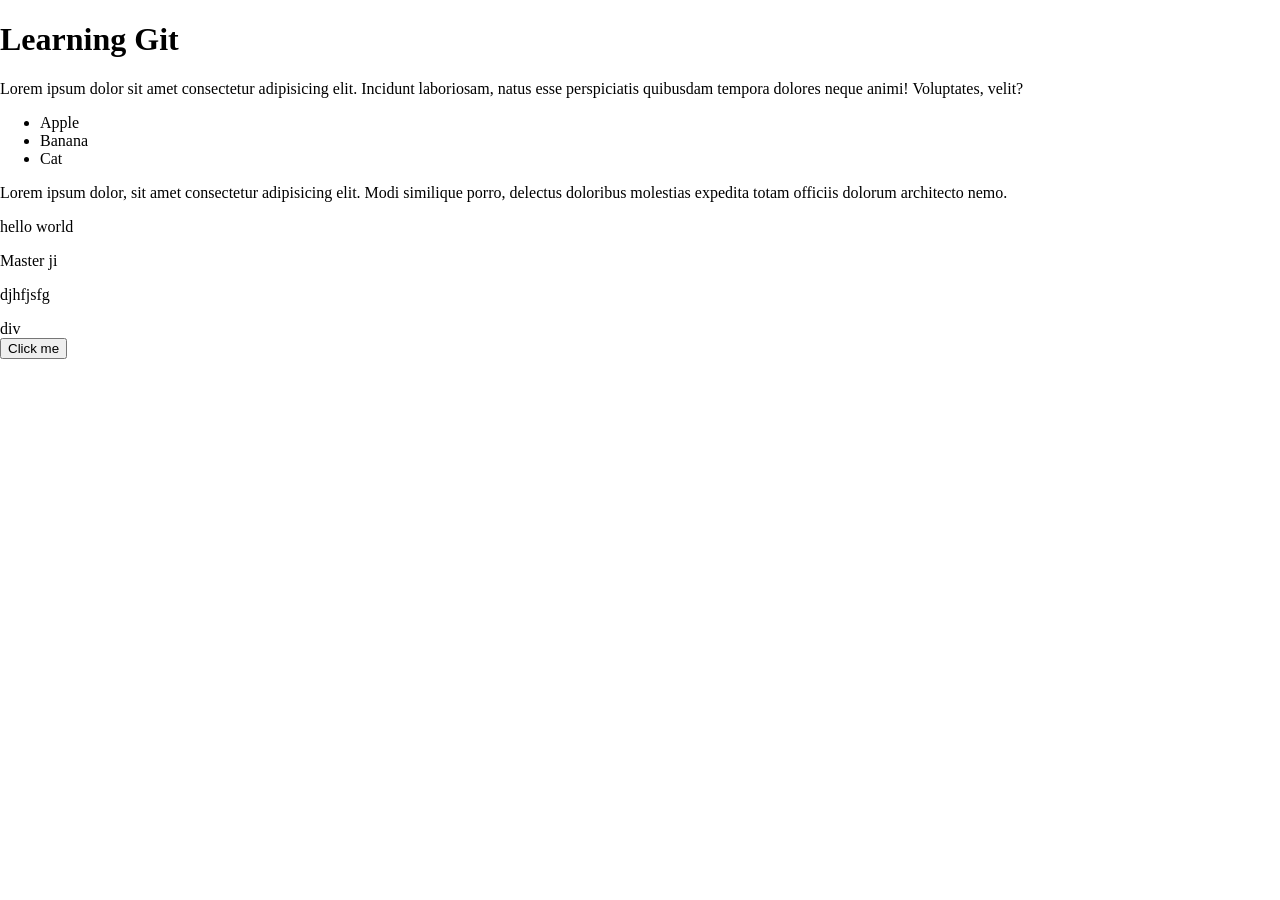
==== index.html @ 84f633b6 "add btn and their event listener" ====
<!DOCTYPE html>
<html lang="en">
<head>
    <meta charset="UTF-8">
    <meta name="viewport" content="width=device-width, initial-scale=1.0">
    <title>Git and Github</title>
    <link rel="stylesheet" href="style.css">
</head>
<body>
    <h1>Learning Git</h1>
    <p>Lorem ipsum dolor sit amet consectetur adipisicing elit. Incidunt laboriosam, natus esse perspiciatis quibusdam tempora dolores neque animi! Voluptates, velit?</p>
    <ul>
        <li>Apple</li>
        <li>Banana</li>
        <li>Cat</li>
    </ul>
    <p>Lorem ipsum dolor, sit amet consectetur adipisicing elit. Modi similique porro, delectus doloribus molestias expedita totam officiis dolorum architecto nemo.</p>
    <span>hello world</span>
    <p>Master ji</p>
    <p>djhfjsfg</p>
    <div>div</div>
    <button id="btn">Click me</button>
    <script src="script.js"></script>
</body>
</html>
---- style.css ----
*{
    box-sizing: border-box;
}

body{
    margin: 0;
}
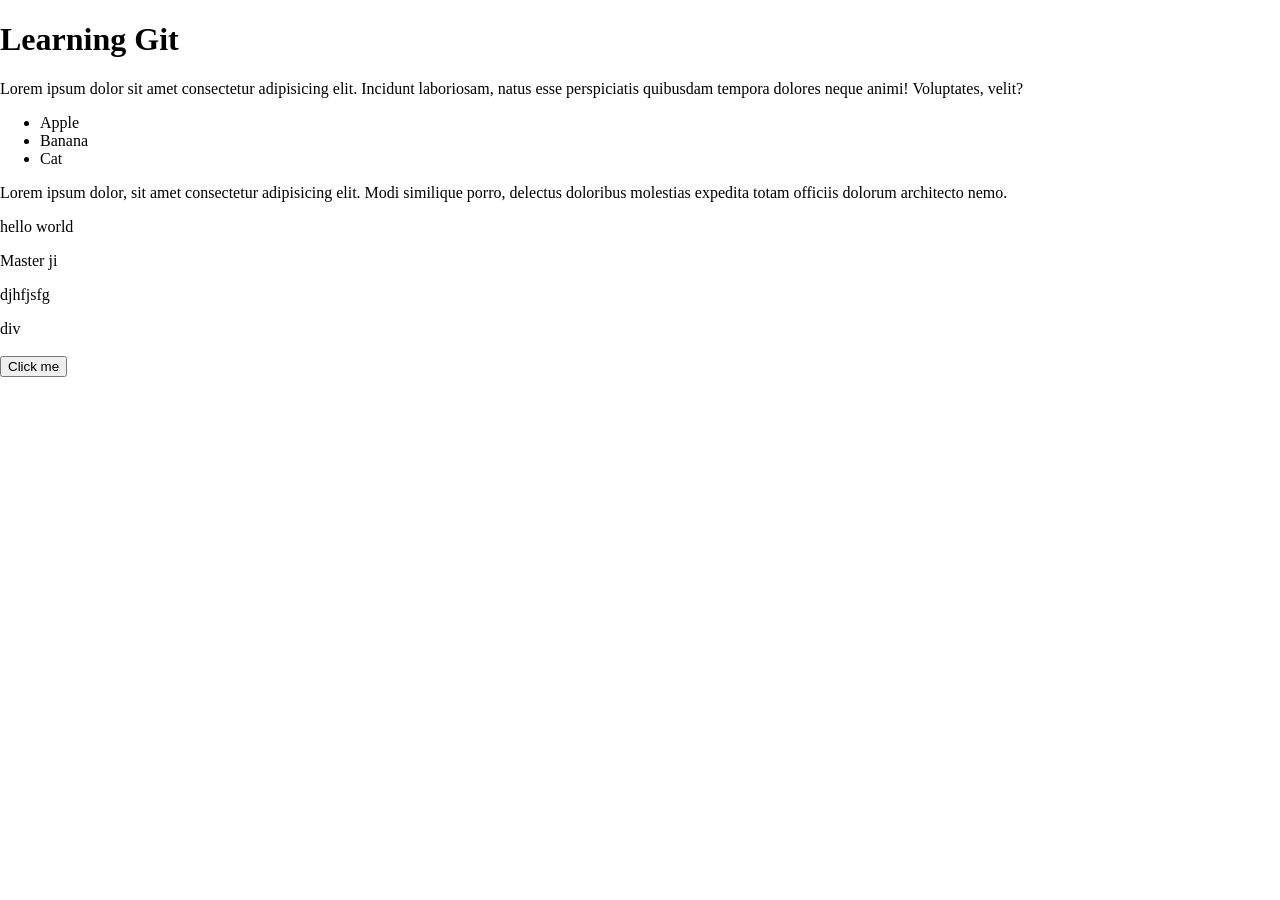
==== commit 0ac68102: "add br tag" ====
--- a/index.html
+++ b/index.html
@@ -19,6 +19,7 @@
     <p>Master ji</p>
     <p>djhfjsfg</p>
     <div>div</div>
+    <br>
     <button id="btn">Click me</button>
     <script src="script.js"></script>
 </body>
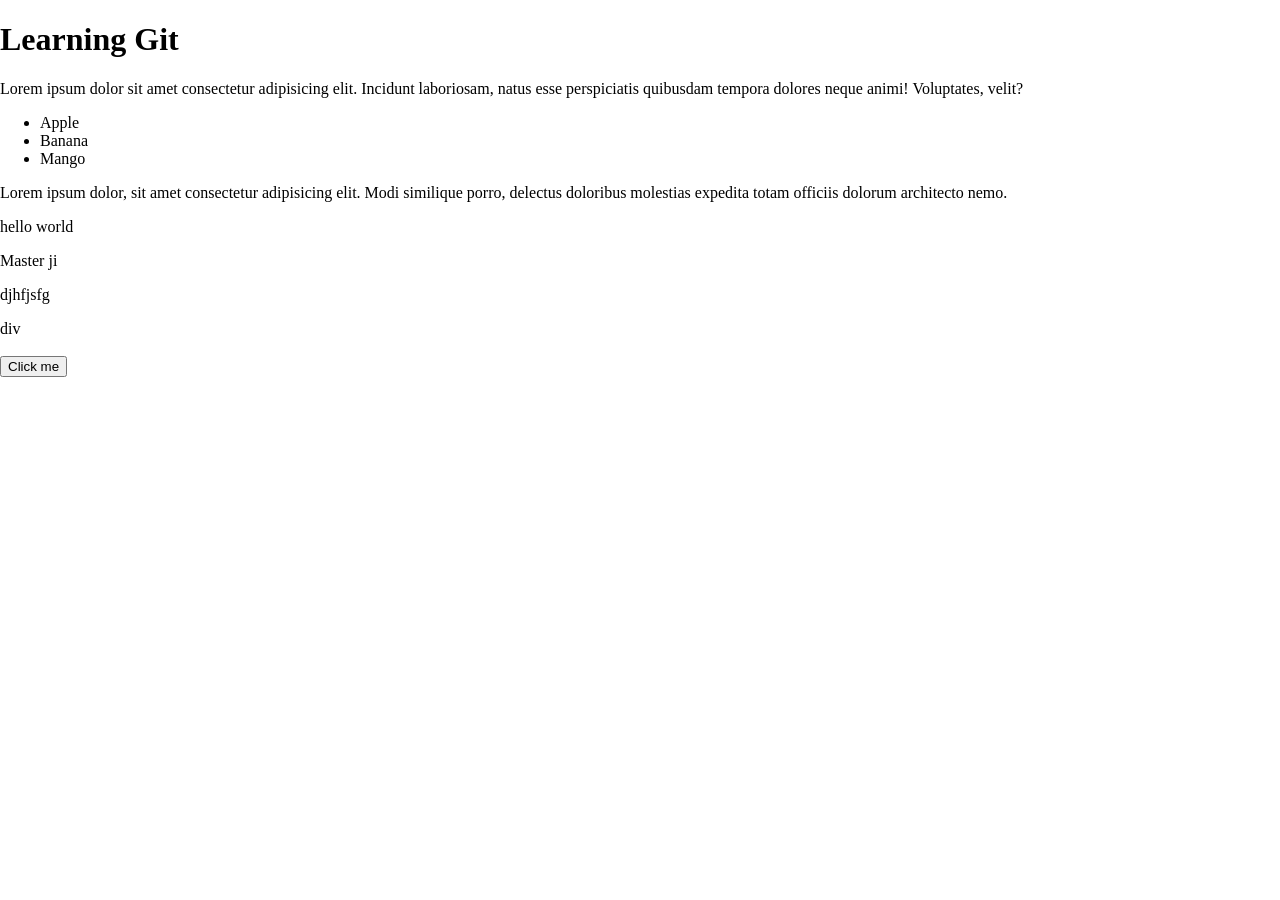
==== commit edaa8e83: "add mango" ====
--- a/index.html
+++ b/index.html
@@ -12,7 +12,7 @@
     <ul>
         <li>Apple</li>
         <li>Banana</li>
-        <li>Cat</li>
+        <li>Mango</li>
     </ul>
     <p>Lorem ipsum dolor, sit amet consectetur adipisicing elit. Modi similique porro, delectus doloribus molestias expedita totam officiis dolorum architecto nemo.</p>
     <span>hello world</span>
@@ -23,4 +23,4 @@
     <button id="btn">Click me</button>
     <script src="script.js"></script>
 </body>
-</html>+</html>
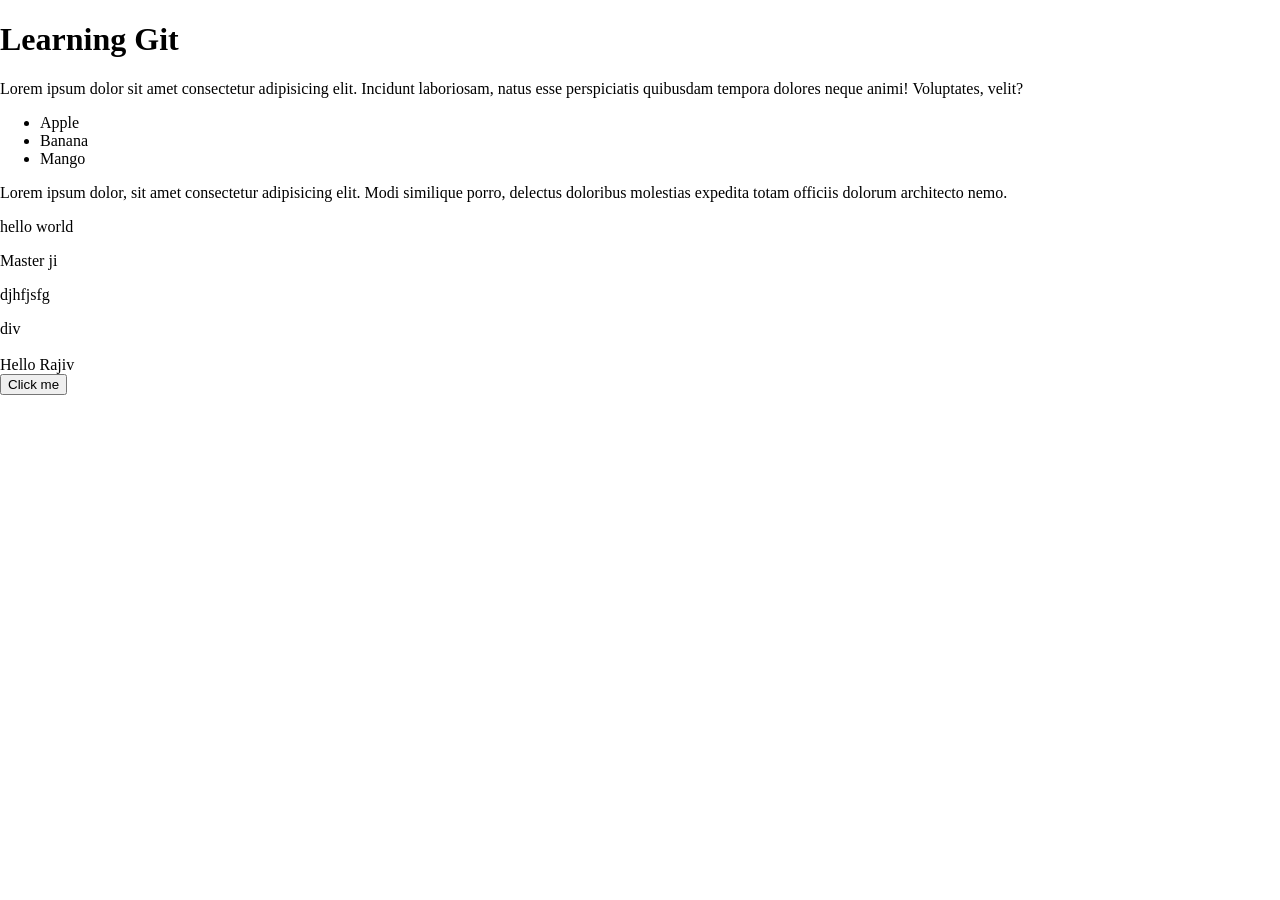
==== commit b82740e0: "adding greeting rajiv" ====
--- a/index.html
+++ b/index.html
@@ -20,6 +20,7 @@
     <p>djhfjsfg</p>
     <div>div</div>
     <br>
+    <div>Hello Rajiv</div>
     <button id="btn">Click me</button>
     <script src="script.js"></script>
 </body>
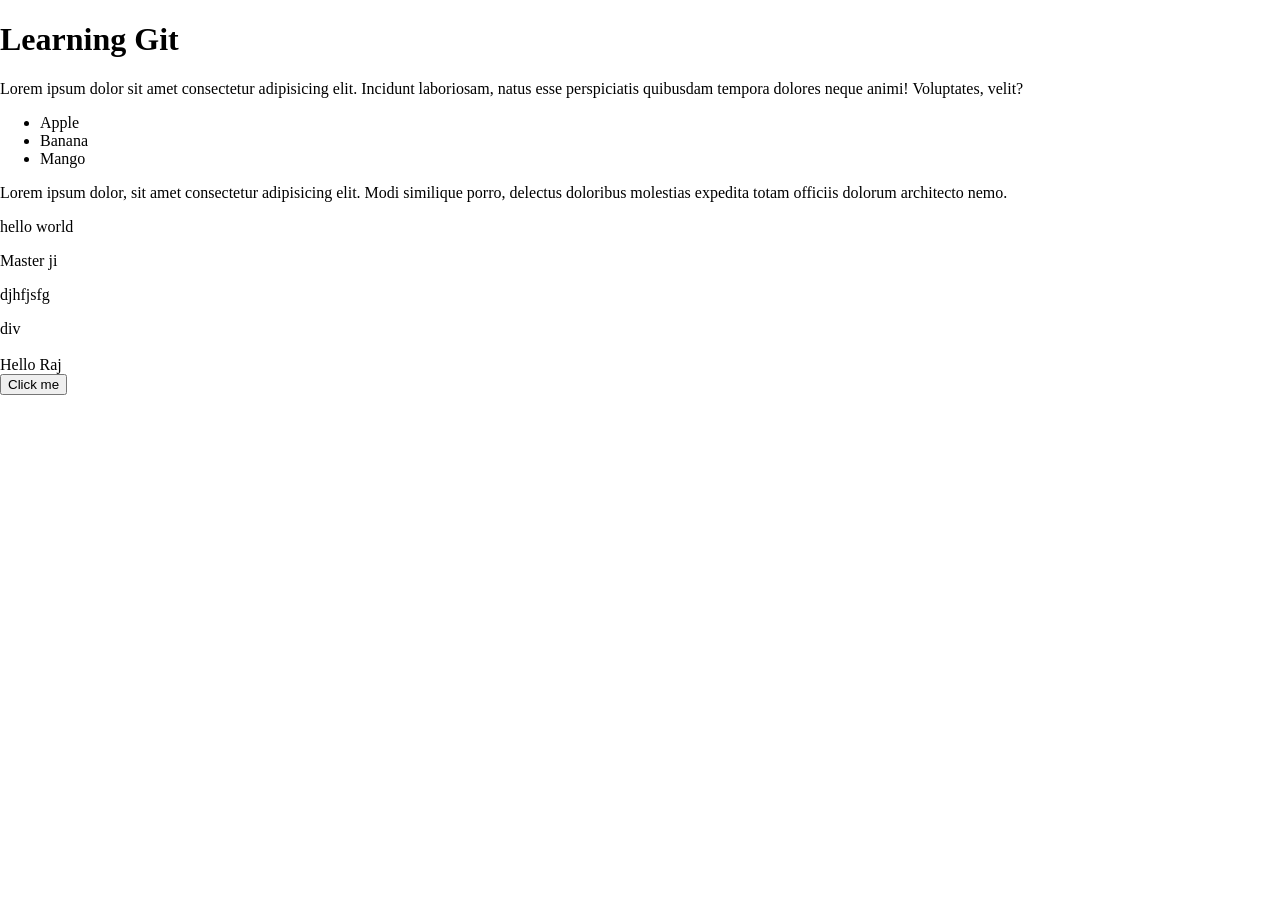
==== commit a66bb21d: "adding greeting raj" ====
--- a/index.html
+++ b/index.html
@@ -20,7 +20,7 @@
     <p>djhfjsfg</p>
     <div>div</div>
     <br>
-    <div>Hello Rajiv</div>
+    <div>Hello Raj</div>
     <button id="btn">Click me</button>
     <script src="script.js"></script>
 </body>
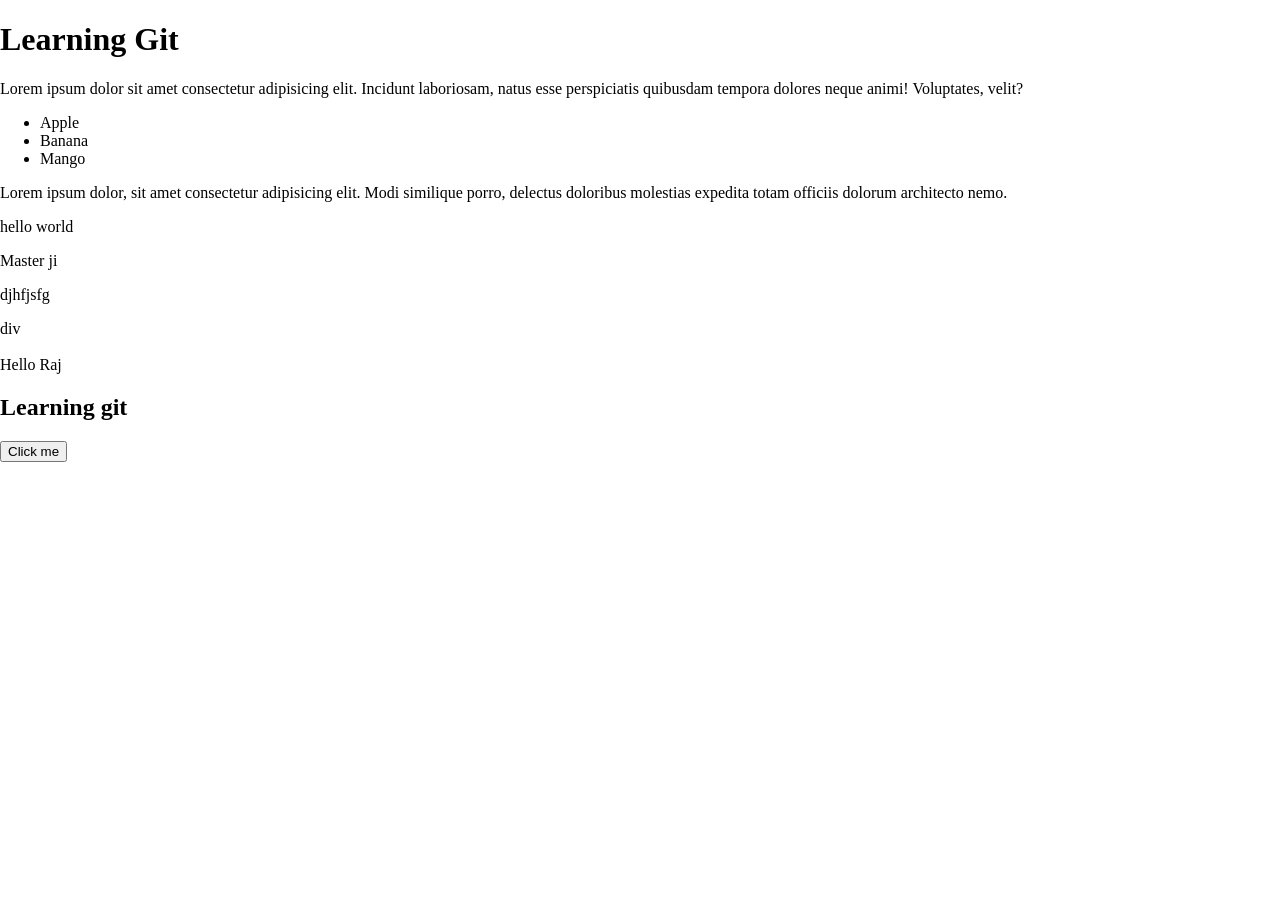
==== commit e0bcb10d: "learning git" ====
--- a/index.html
+++ b/index.html
@@ -21,6 +21,7 @@
     <div>div</div>
     <br>
     <div>Hello Raj</div>
+    <h2>Learning git</h2>
     <button id="btn">Click me</button>
     <script src="script.js"></script>
 </body>
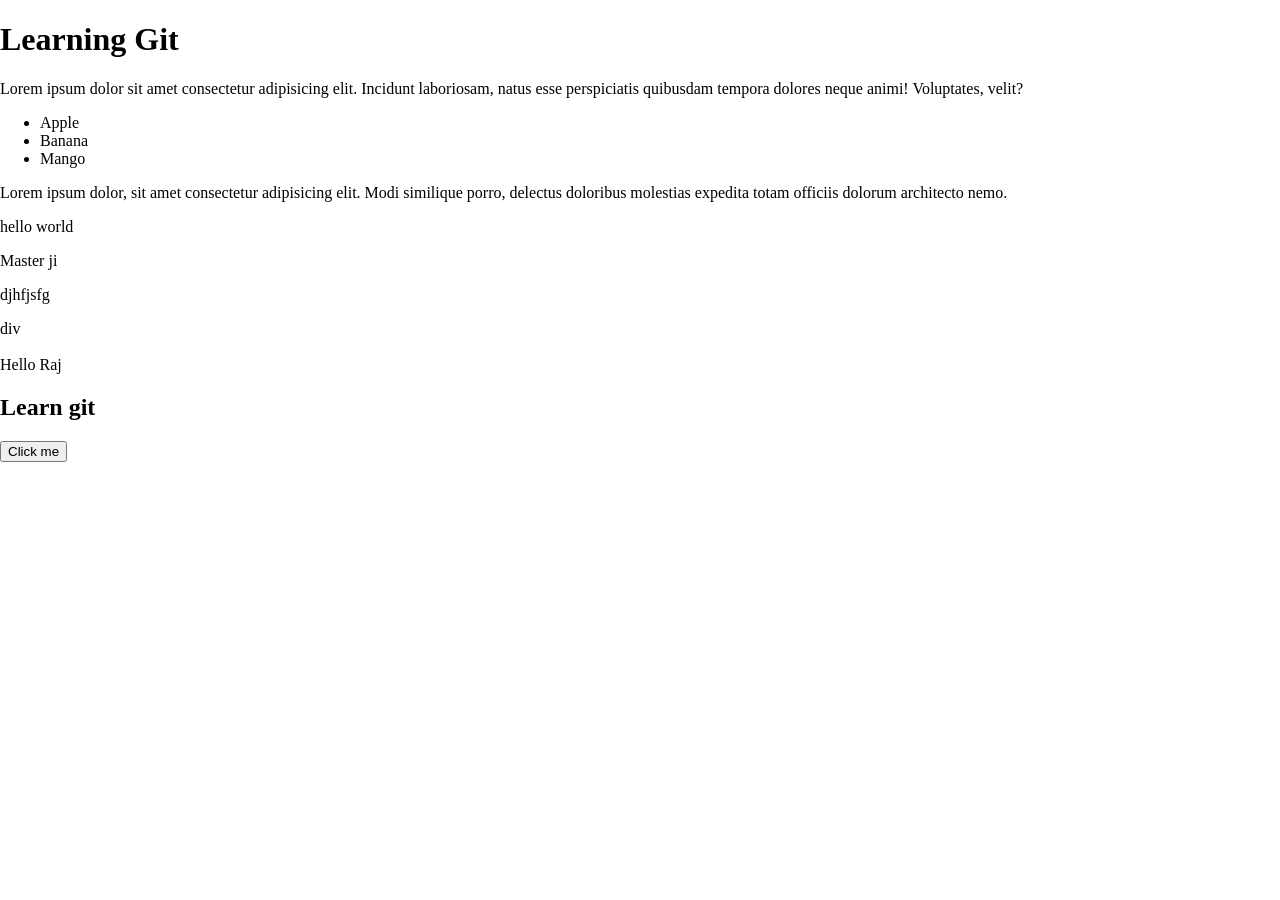
==== commit e7a2f66f: "learn git" ====
--- a/index.html
+++ b/index.html
@@ -21,7 +21,7 @@
     <div>div</div>
     <br>
     <div>Hello Raj</div>
-    <h2>Learning git</h2>
+    <h2>Learn git</h2>
     <button id="btn">Click me</button>
     <script src="script.js"></script>
 </body>
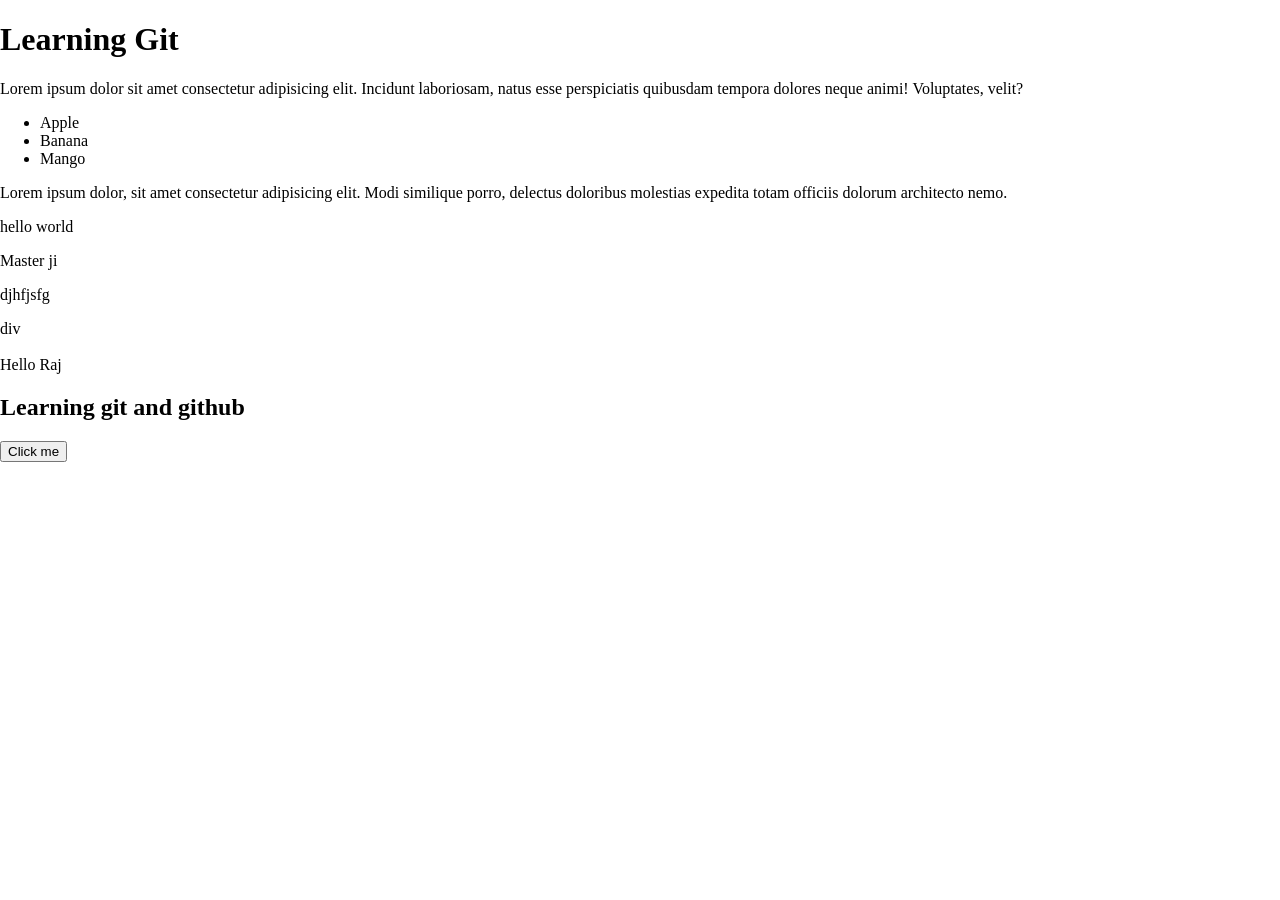
==== commit bfef0d10: "learning git and github" ====
--- a/index.html
+++ b/index.html
@@ -21,7 +21,7 @@
     <div>div</div>
     <br>
     <div>Hello Raj</div>
-    <h2>Learn git</h2>
+    <h2>Learning git and github</h2>
     <button id="btn">Click me</button>
     <script src="script.js"></script>
 </body>
